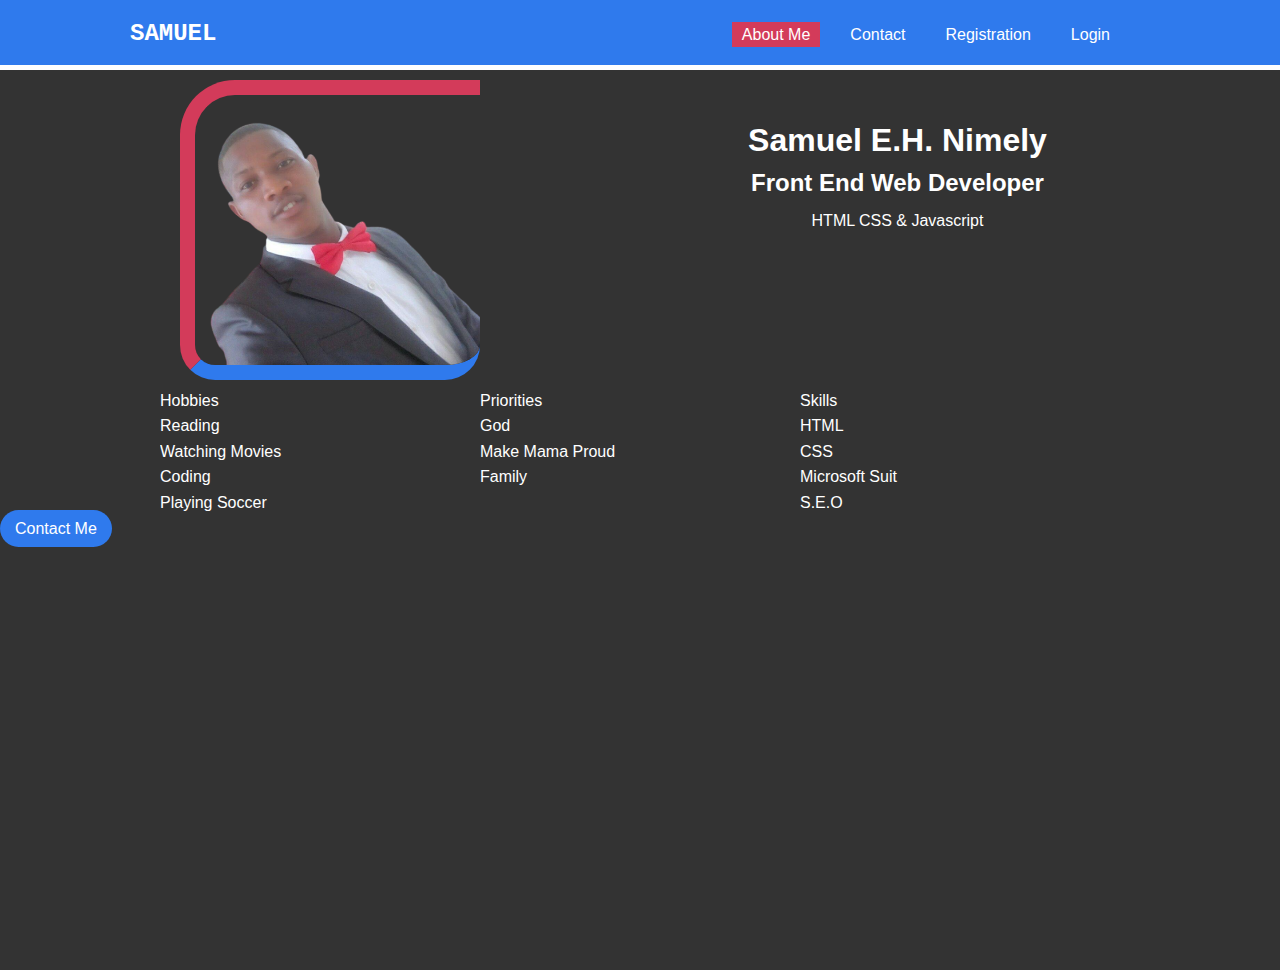
==== week3/index.html @ 933b4157 "subtext class is now align center" ====
<!DOCTYPE html>
<html lang="en">
<head>
    <meta charset="UTF-8">
    <meta http-equiv="X-UA-Compatible" content="IE=edge">
    <meta name="viewport" content="width=device-width, initial-scale=1.0">
    <title>Profile</title>
    <link rel="stylesheet" href="style.css">
</head>
<body>
    <header>
        <nav class=" navbar">
            <div class="container flex">
            <h2 class="logo">SAMUEL</h2>
          <ul>
              <li><a href="./index.html" class="active">About Me</a></li>
              <li><a href="./contact.html">Contact</a></li>
              <li><a href="./registration.html">Registration</a></li>
              <li><a href="./login.html">Login</a></li>
          </ul>   
        </div>
        </nav>
    </header>

    <main class="main-area"> 
        <div class="container flex-container">
            <div class="profile sub-img">
                <img src="./img/profile.png" alt="profile photo">
            </div>
            <div class="sub-text item">
                <h1>Samuel E.H. Nimely</h1>
                <h2>Front End Web Developer</h2>
                <p>HTML CSS &amp; Javascript</p>
            </div>
        </div>

        <div class="flex-container info">
            <div>
                <ol>Hobbies
                   <ul>
                       <li>Reading</li>
                       <li>Watching Movies</li>
                       <li>Coding</li>
                       <li>Playing Soccer</li>
                   </ul>
                </ol>
            </div>

            <div>
                <ol>Priorities
                    <ul>
                        <li>God</li>
                        <li>Make Mama Proud</li>
                        <li>Family</li>
                    </ul>
                 </ol>
            
            </div>

            <div>
          
                <ol>Skills
                    <ul>
                        <li>HTML</li>
                        <li>CSS</li>
                        <li>Microsoft Suit</li>
                        <li>S.E.O</li>
                    </ul>
                 </ol>
            </div>
        </div>

        <a href="./contact.html" class="btn">Contact Me</a>
    </main>
    

<footer>
</footer>



</body>
</html>
---- week3/style.css ----
*{
    margin: 0;
    padding: 0;
    box-sizing: border-box;
    overflow: hidden;
}

body{
    /* line-height: 0.5; */
    font-family: "Helvetica Neue",Helvetica,Arial;
    color: #fff;
    line-height: 1.6;

}

/* utilities */
a{
    text-decoration: none;
    color: #000;
}

h1, h2{
    font-weight: 300px; 
    line-height: 1.2;
    margin: 10px 0;
    overflow-y: hidden
}

/* header and nav start*/
header{
    background: #2F7AED;
    height: 70px;
    width: 100%;
    padding: 10px;
    color: #fff;
    border-bottom: 5px solid #fff;
}

ul{
    list-style: none;
}

.flex ul {
    display: flex;
    margin: 0 10px;
    padding: 0 10px;
    flex-wrap: wrap;
}

.navbar a{
    color: #fff;
    padding: 10px;
    margin: 0 10px;
}

header .flex{
    display: flex;
    justify-content: space-between;
    align-items: center;
}


.container{
    max-width: 1100px;
    margin: 0 auto;
    padding: 0 40px;
    overflow: auto;
}

.flex{
    display: flex;
    justify-content: center;
    align-items: center;
}

.logo{
    cursor: pointer;
    font-family:'Courier New', Courier, monospace;
}



.active{
   background-color: #D33B5A;
}
/* header and nav end*/


/* main-area start*/
.main-area{
    background-color: #333;
    width: 100vw;
    height: 100vh;
    margin: 0 auto;
}


.profile img{
    width: 300px;
    height: 300px;
    margin-left: 50px;
    border-top: 15px solid #D33B5A;
    border-bottom: 15px solid #2F7AED;
    border-left: 15px solid #D33B5A;
    border-radius: 55px 0 35px 35px; 
}

.sub-text{
    text-align: center;
    margin-top: 3%;
    margin-left: 10px;

}

.flex-container{
    display: flex;
    flex-direction: row;
    margin-top: 10px;
}

.info{
    margin:0 auto;
    width: 75%;
}
.flex-container div{
    width: 50%;
}

.btn{
    background: #2F7AED;
    color: #fff;
    padding: 10px 15px;
    border-radius: 5px;
    margin-left: auto;
    width: 150px;
    border: none;
    border-radius: 50px;
}

.btn:hover{
    cursor: pointer;
}

#login-btn{
    background-color: #2F7AED;
    border: none;
    border-radius: 50px;
}

/* main-area ends*/

/* contact me starts */

#contact{
    margin: 0.5rem auto;
    width: 500px;
    height: 450px;
    box-shadow: 10px 5px 15px 
    5px rgba(0,0, 0, 0.5);
    padding-bottom: 5px;
    margin-top: 10px;
    margin-bottom: 40px;
    border-radius: 10px;
}
.my-form{
    margin-left: 25%;
    margin-right: 25%;
    margin-top: 5px;
}

form label{
    /* display: block; */
    font-size: 20px;
    margin-top: 10px;
}

.my-form input[type="text"], input[type="email"],input[type="password"], #registration input[type="text"], input[type="email"],input[type="password"], input[type="number"], select{
    width: 100%;
    padding: 10px 15px;
    font-size: 16px;
    border-radius: 7px;
    background: #333;
    border: 1px solid #2F7AED;
    color: #fff;

}

.my-form textarea{
    width: 100%;
    padding: 10px 15px;
    font-size: 16px;
    border-radius: 7px;
    background: #333;
    border: 1px solid #2F7AED;
    color: #fff;
}

.my-form input[type="submit"]{
    width: 100%;
    margin-top: 5px;
    font-size: 18px;
}

.my-form input, textarea{
    outline: none;
}

/* contact me ends */

/* login starts */
#login{
    margin: 7rem auto;
    width: 400px;
    box-shadow: 10px 5px 15px 5px rgba(0,0, 0, 0.5);
    padding-bottom: 20px;
    border-radius: 10px;
    position: relative;
}


/* login ends */

/* registration starts */
#registration{
    margin: 0.5rem auto;
    width: 55%;
    height: 450px;
    box-shadow: 10px 5px 15px 
    5px rgba(0,0, 0, 0.5);
    padding-bottom: 5px;
    margin-top: 10px;
    margin-bottom: 40px;
    border-radius: 10px;
}

#registration form{
    width: 90%;
    margin-left: auto;
    margin-right: auto;
}

form input, select{
    outline: none;
}

#registration input[type="text"], input[type="email"],input[type="password"], input[type="number"], select{
    width: 100%;
    padding: 10px 15px;
    font-size: 13px;
    margin-bottom: 5px;
    margin-top: 2px;
}

::placeholder {
    color:#fff;
    opacity: 1;
}

#registration #btn-div{
    margin: auto;
    width: 200px;
}
/* registration ends */
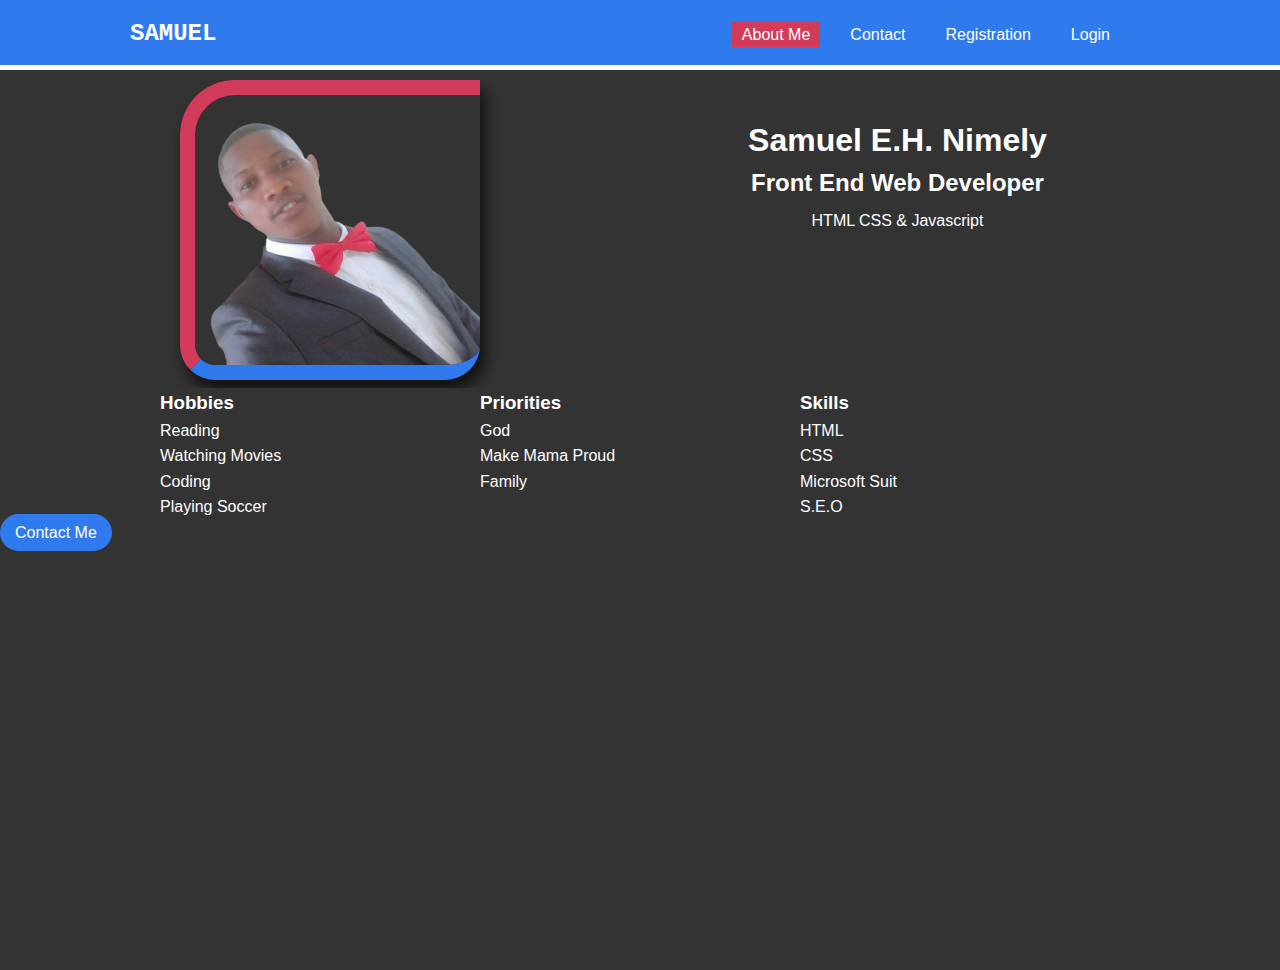
==== commit 75dd5cb0: "info titles updated, and a class of categories was added" ====
--- a/week3/index.html
+++ b/week3/index.html
@@ -35,8 +35,9 @@
         </div>
 
         <div class="flex-container info">
-            <div>
-                <ol>Hobbies
+            <div class="categories">
+                <ol>
+                    <h3>Hobbies</h3>
                    <ul>
                        <li>Reading</li>
                        <li>Watching Movies</li>
@@ -46,8 +47,10 @@
                 </ol>
             </div>
 
-            <div>
-                <ol>Priorities
+            <div class="categories">
+                <ol>
+                    <h3>Priorities</h3>
+
                     <ul>
                         <li>God</li>
                         <li>Make Mama Proud</li>
@@ -57,9 +60,10 @@
             
             </div>
 
-            <div>
+            <div class="categories">
           
-                <ol>Skills
+                <ol>
+                    <h3>Skills</h3>
                     <ul>
                         <li>HTML</li>
                         <li>CSS</li>
--- a/week3/style.css
+++ b/week3/style.css
@@ -103,6 +103,8 @@
     border-bottom: 15px solid #2F7AED;
     border-left: 15px solid #D33B5A;
     border-radius: 55px 0 35px 35px; 
+    box-shadow: 5px 10px 15px rgba(0, 0, 0, 0.7);
+
 }
 
 .sub-text{
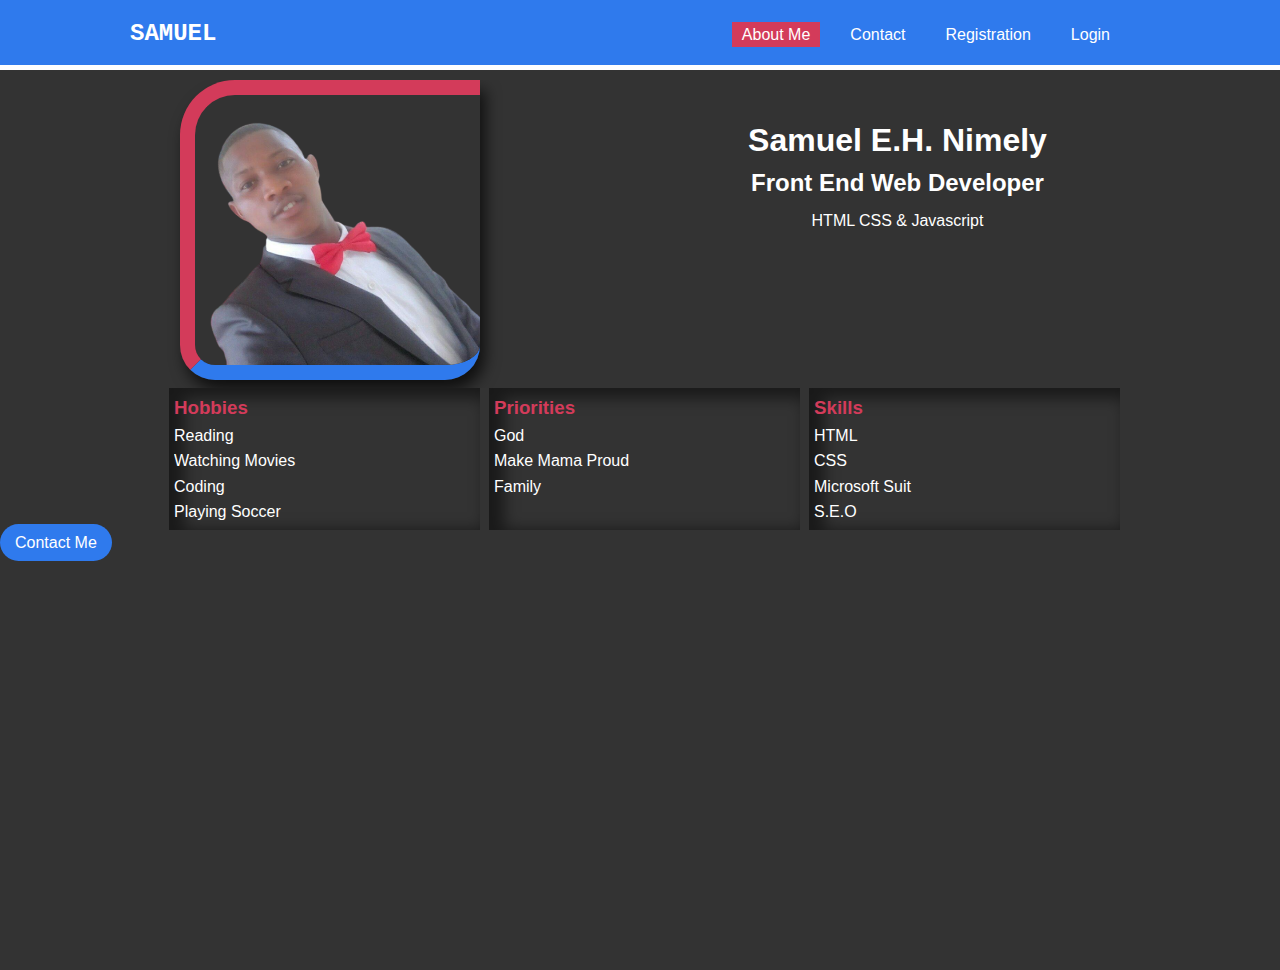
==== commit 5b7000e1: "box-shadow modified on the categories classes" ====
--- a/week3/index.html
+++ b/week3/index.html
@@ -35,7 +35,7 @@
         </div>
 
         <div class="flex-container info">
-            <div class="categories">
+            <div class="category-1">
                 <ol>
                     <h3>Hobbies</h3>
                    <ul>
@@ -47,7 +47,7 @@
                 </ol>
             </div>
 
-            <div class="categories">
+            <div class="category-2">
                 <ol>
                     <h3>Priorities</h3>
 
@@ -60,7 +60,7 @@
             
             </div>
 
-            <div class="categories">
+            <div class="category-3">
           
                 <ol>
                     <h3>Skills</h3>
@@ -80,8 +80,5 @@
 
 <footer>
 </footer>
-
-
-
 </body>
 </html>--- a/week3/style.css
+++ b/week3/style.css
@@ -123,7 +123,20 @@
 .info{
     margin:0 auto;
     width: 75%;
-}
+
+}
+
+.info h3{
+    color: #D33B5A;
+    font-weight: bold;
+}
+
+.category-1, .category-2, .category-3{
+    padding: 5px;
+    margin-left: 9px;
+    box-shadow:inset 10px 5px 15px 5px rgba(0,0, 0, 0.5);
+}
+
 .flex-container div{
     width: 50%;
 }
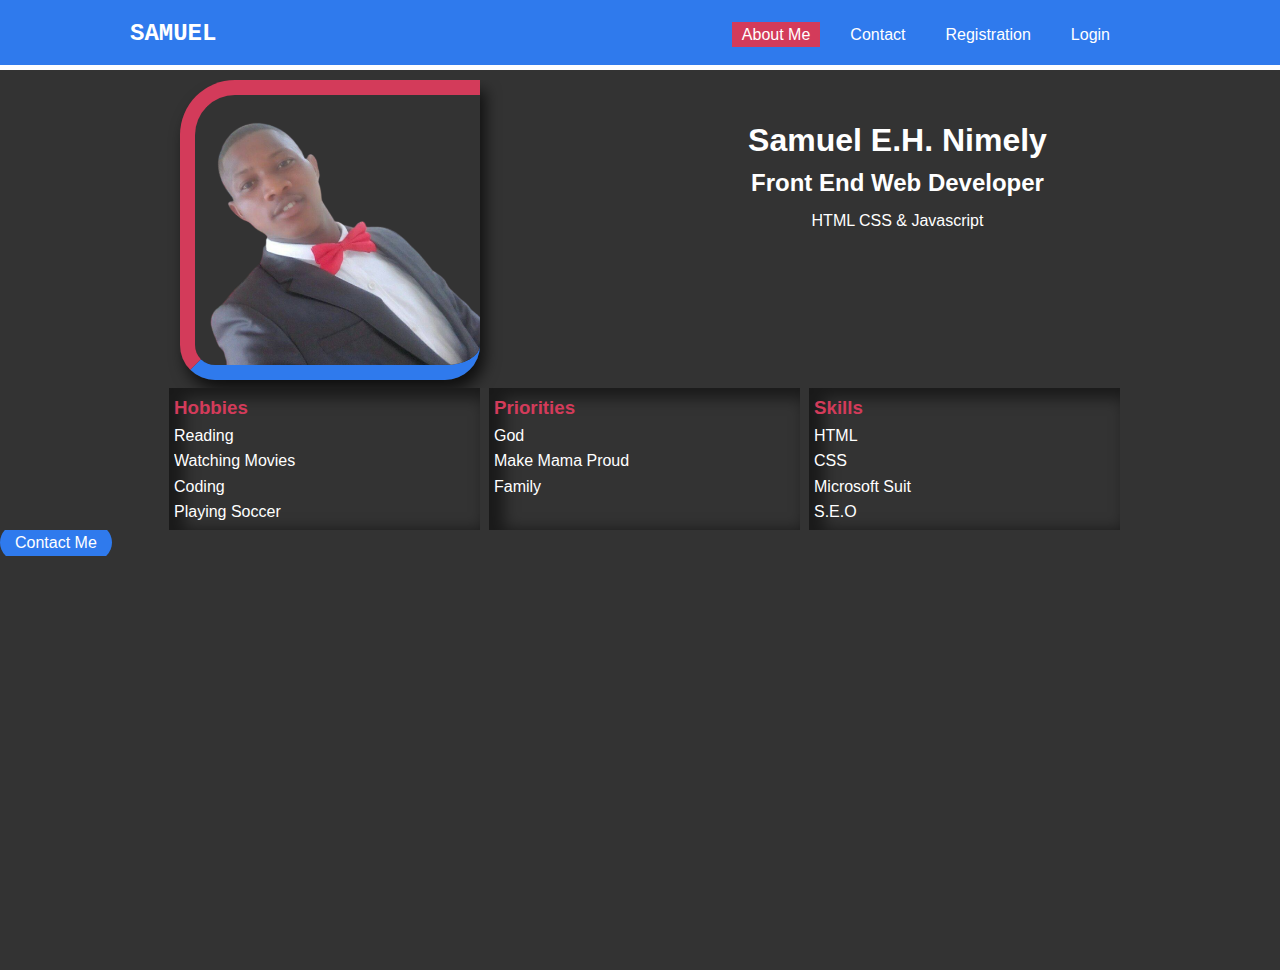
==== commit 618332ea: "nested classes of categories are added to the category-#" ====
--- a/week3/index.html
+++ b/week3/index.html
@@ -35,7 +35,7 @@
         </div>
 
         <div class="flex-container info">
-            <div class="category-1">
+            <div class="category-1 categories">
                 <ol>
                     <h3>Hobbies</h3>
                    <ul>
@@ -47,7 +47,7 @@
                 </ol>
             </div>
 
-            <div class="category-2">
+            <div class="category-2 categories">
                 <ol>
                     <h3>Priorities</h3>
 
@@ -60,7 +60,7 @@
             
             </div>
 
-            <div class="category-3">
+            <div class="category-3 categories">
           
                 <ol>
                     <h3>Skills</h3>
@@ -73,8 +73,9 @@
                  </ol>
             </div>
         </div>
-
+        <div>
         <a href="./contact.html" class="btn">Contact Me</a>
+        </div>
     </main>
     
 
--- a/week3/style.css
+++ b/week3/style.css
@@ -6,11 +6,10 @@
 }
 
 body{
-    /* line-height: 0.5; */
+    width: 100%;
     font-family: "Helvetica Neue",Helvetica,Arial;
     color: #fff;
     line-height: 1.6;
-
 }
 
 /* utilities */
@@ -111,7 +110,6 @@
     text-align: center;
     margin-top: 3%;
     margin-left: 10px;
-
 }
 
 .flex-container{
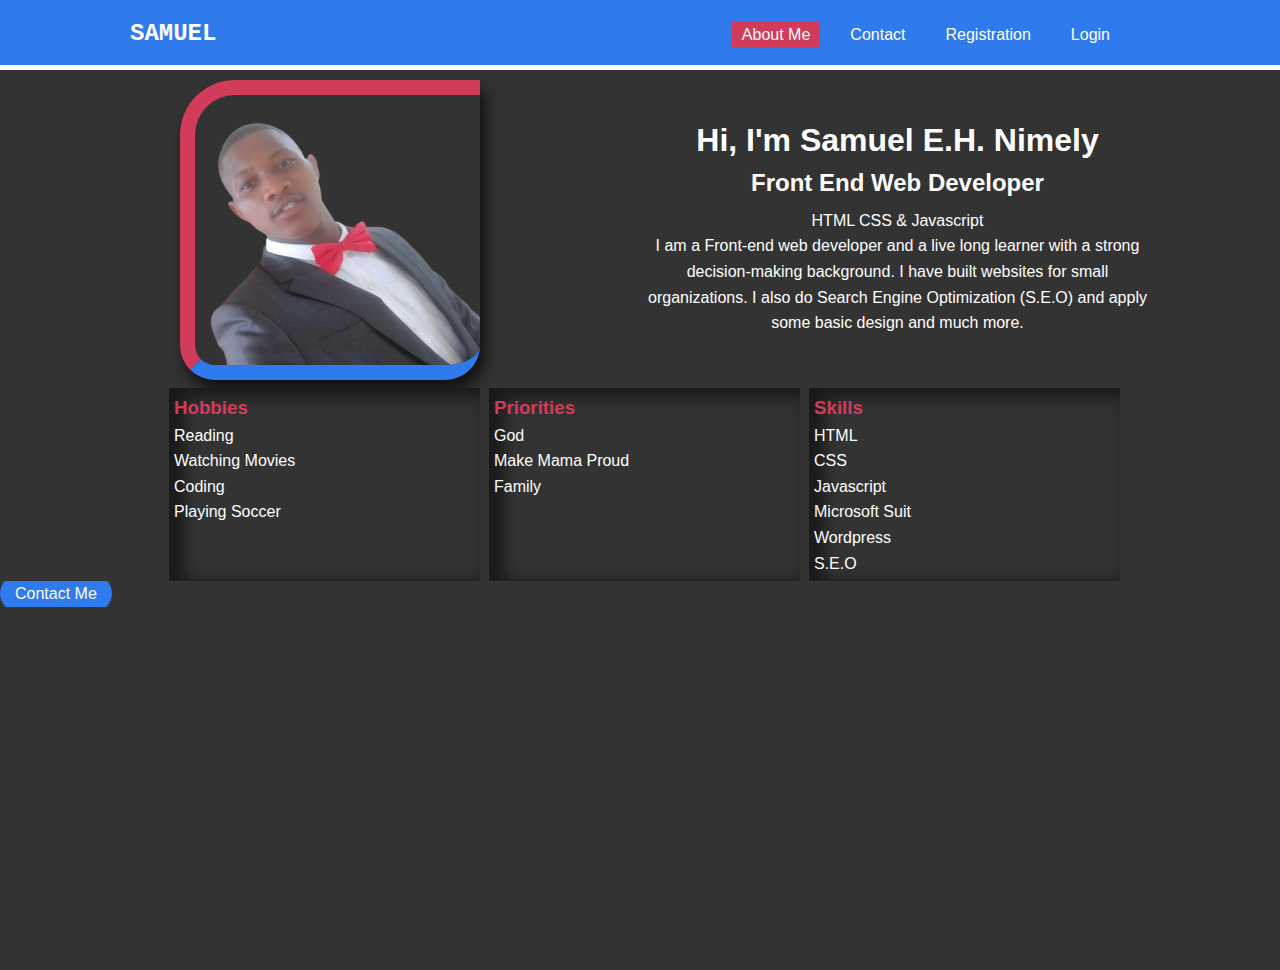
==== commit b42e8ae4: "information about me modified" ====
--- a/week3/index.html
+++ b/week3/index.html
@@ -28,9 +28,10 @@
                 <img src="./img/profile.png" alt="profile photo">
             </div>
             <div class="sub-text item">
-                <h1>Samuel E.H. Nimely</h1>
+                <h1>Hi, I'm Samuel E.H. Nimely</h1>
                 <h2>Front End Web Developer</h2>
                 <p>HTML CSS &amp; Javascript</p>
+                <p>I am a Front-end web developer and a live long learner with a strong decision-making background. I have built websites for small organizations. I also do Search Engine Optimization (S.E.O) and apply some basic design and much more.</p>
             </div>
         </div>
 
@@ -67,7 +68,10 @@
                     <ul>
                         <li>HTML</li>
                         <li>CSS</li>
+                        <li>Javascript</li>
                         <li>Microsoft Suit</li>
+                        <li>Wordpress</li>
+
                         <li>S.E.O</li>
                     </ul>
                  </ol>
--- a/week3/style.css
+++ b/week3/style.css
@@ -129,7 +129,7 @@
     font-weight: bold;
 }
 
-.category-1, .category-2, .category-3{
+.categories{
     padding: 5px;
     margin-left: 9px;
     box-shadow:inset 10px 5px 15px 5px rgba(0,0, 0, 0.5);
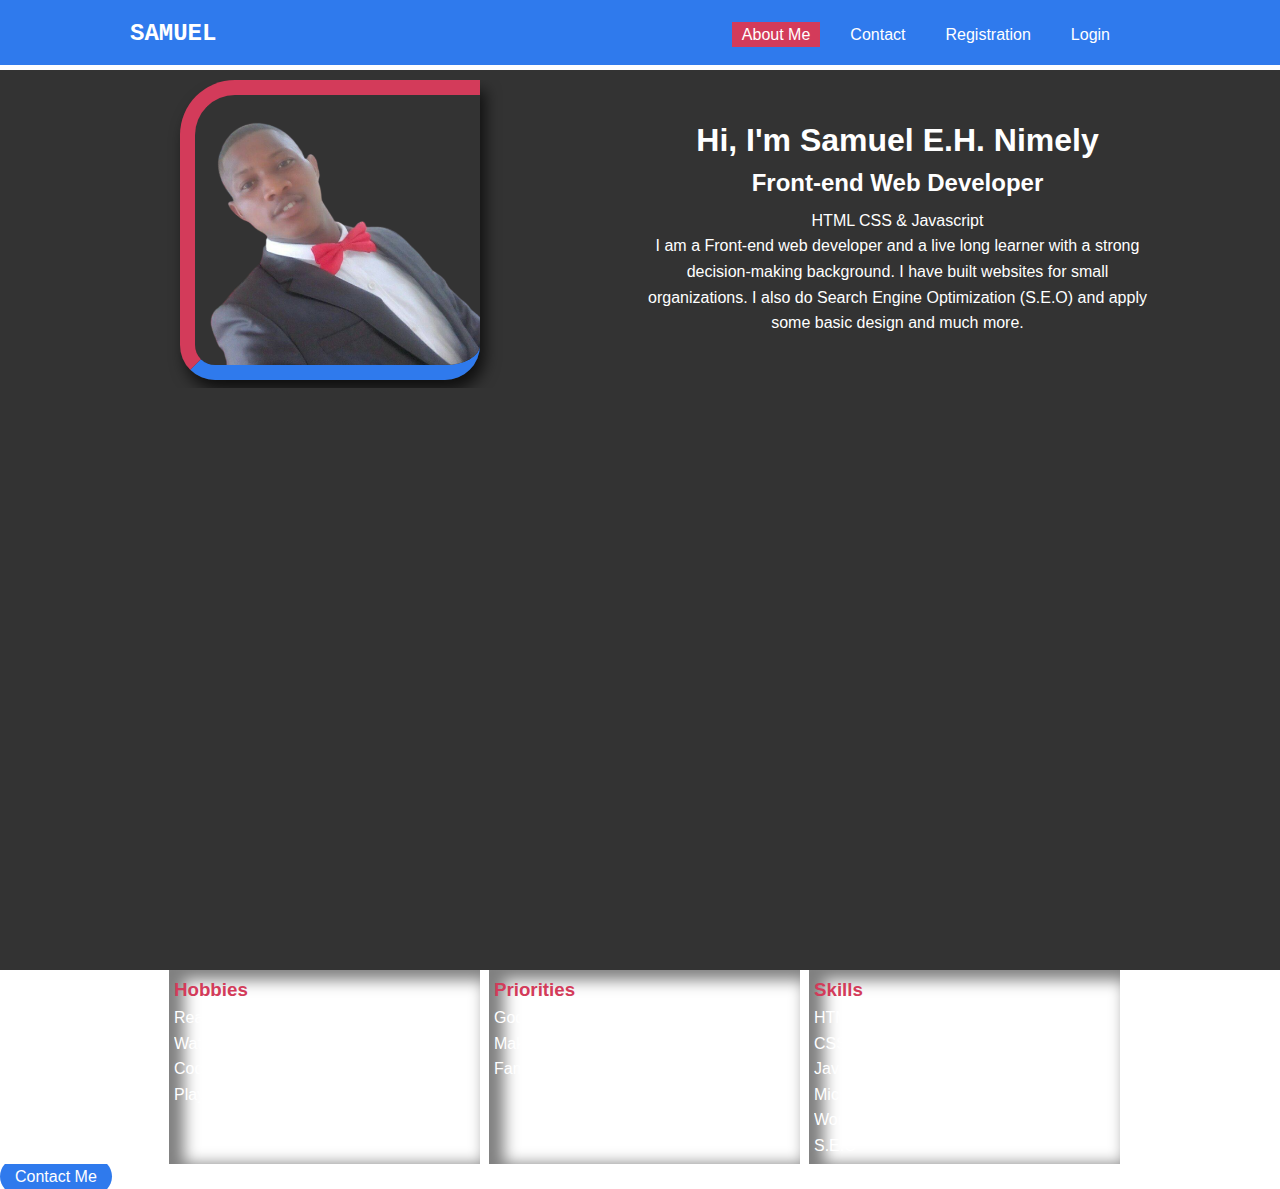
==== commit d5888790: "the flex-container is now embeded with the show-case section" ====
--- a/week3/index.html
+++ b/week3/index.html
@@ -29,12 +29,14 @@
             </div>
             <div class="sub-text item">
                 <h1>Hi, I'm Samuel E.H. Nimely</h1>
-                <h2>Front End Web Developer</h2>
+                <h2>Front-end Web Developer</h2>
                 <p>HTML CSS &amp; Javascript</p>
                 <p>I am a Front-end web developer and a live long learner with a strong decision-making background. I have built websites for small organizations. I also do Search Engine Optimization (S.E.O) and apply some basic design and much more.</p>
             </div>
         </div>
+    </main>
 
+    <section class="show-case">
         <div class="flex-container info">
             <div class="category-1 categories">
                 <ol>
@@ -80,9 +82,7 @@
         <div>
         <a href="./contact.html" class="btn">Contact Me</a>
         </div>
-    </main>
-    
-
+    </section>
 <footer>
 </footer>
 </body>
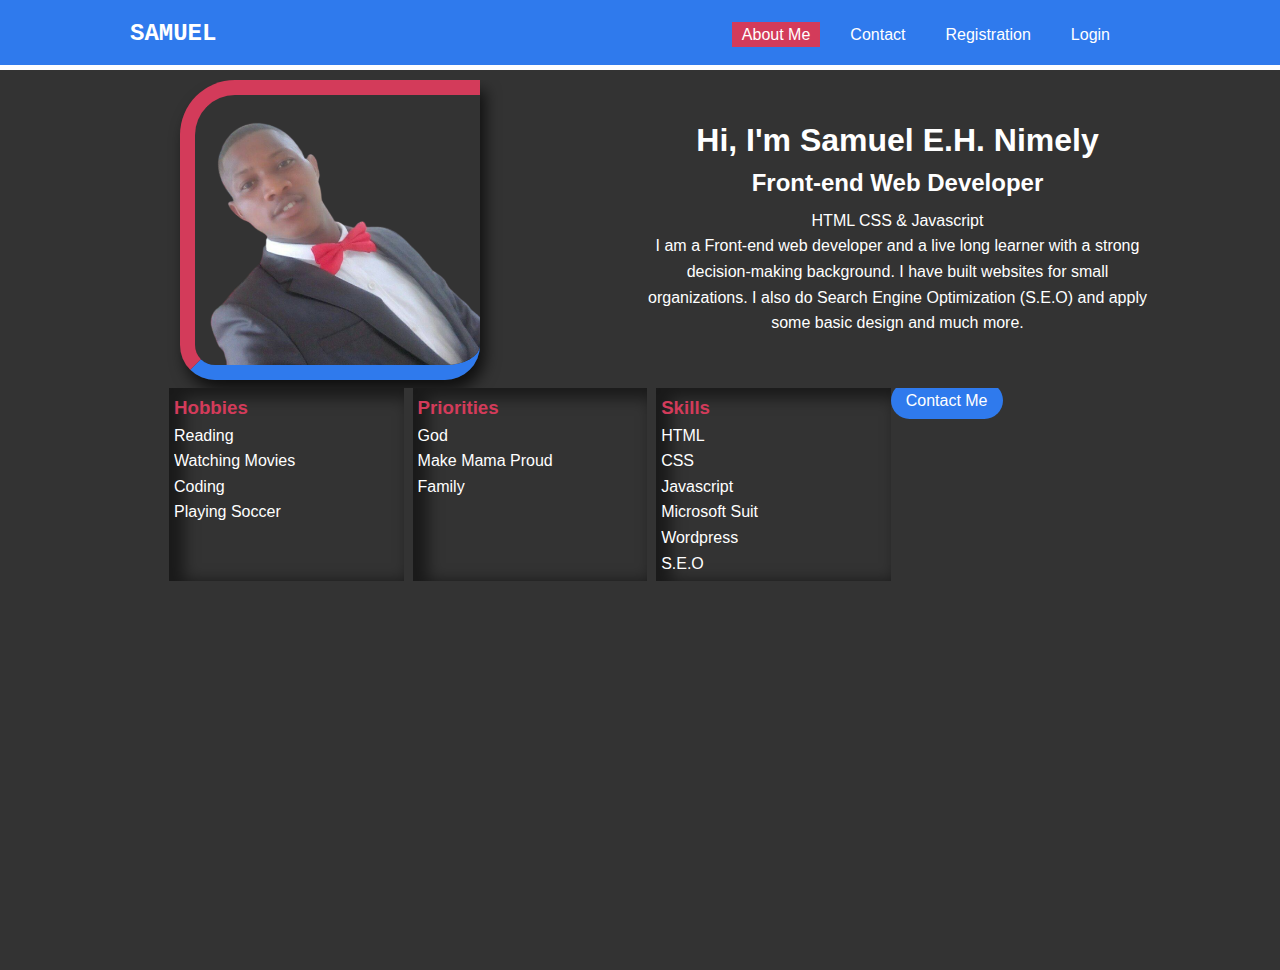
==== commit 67778fe5: "show-case class is removed fro the page" ====
--- a/week3/index.html
+++ b/week3/index.html
@@ -34,9 +34,7 @@
                 <p>I am a Front-end web developer and a live long learner with a strong decision-making background. I have built websites for small organizations. I also do Search Engine Optimization (S.E.O) and apply some basic design and much more.</p>
             </div>
         </div>
-    </main>
 
-    <section class="show-case">
         <div class="flex-container info">
             <div class="category-1 categories">
                 <ol>
@@ -78,11 +76,13 @@
                     </ul>
                  </ol>
             </div>
+
+            <div id="contact-btn">
+                <a href="./contact.html" class="btn">Contact Me</a>
+                </div>
         </div>
-        <div>
-        <a href="./contact.html" class="btn">Contact Me</a>
-        </div>
-    </section>
+        
+    </main>
 <footer>
 </footer>
 </body>
